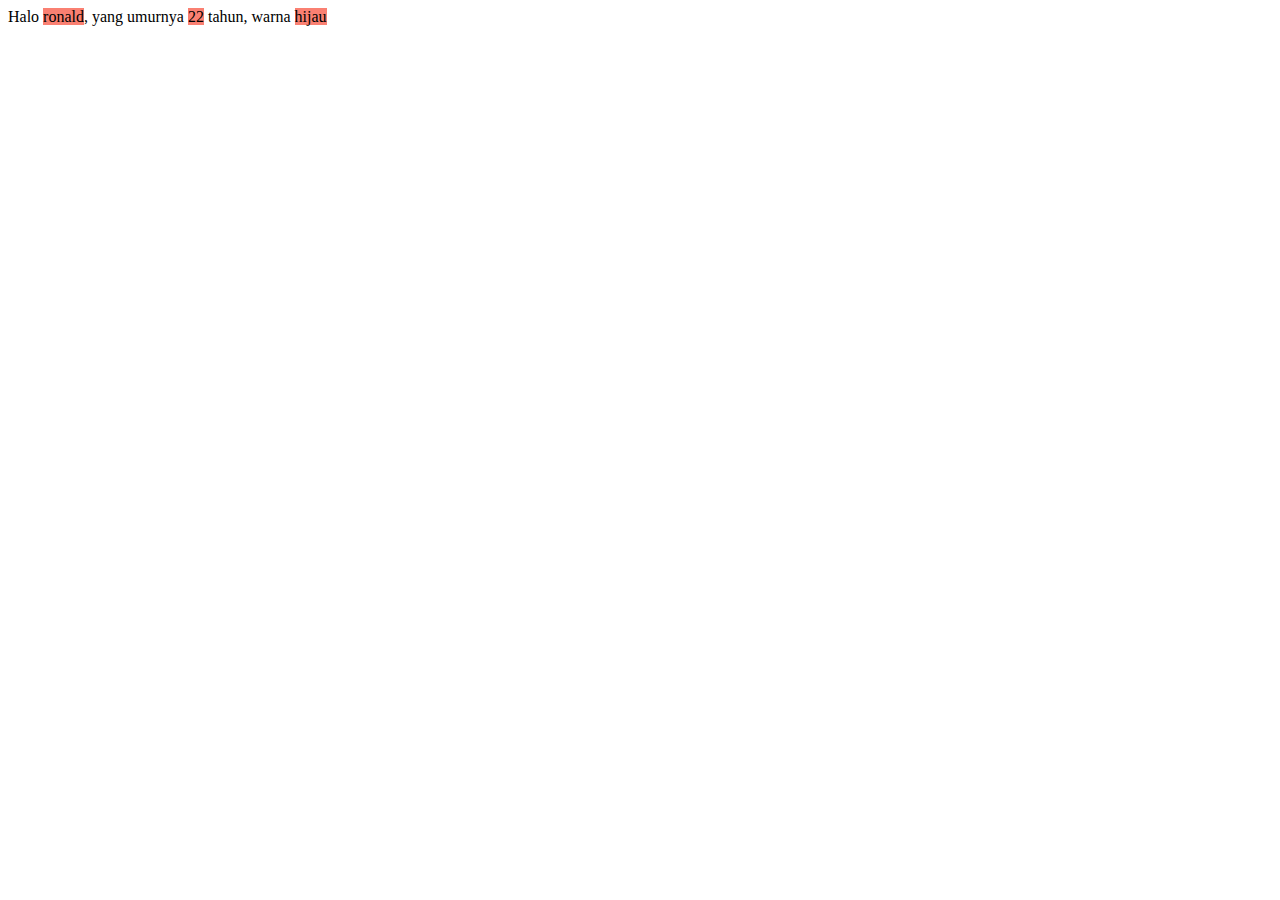
==== index.html @ 332f03c2 "latihan tagged template literal" ====
<!DOCTYPE html>
<html lang="en">
<head>
	<meta charset="UTF-8">
	<meta name="viewport" content="width=device-width, initial-scale=1.0">
	<title>JS Lanjutan</title>
	<!-- <link rel="stylesheet" href="style.css"> -->
	<style>
		.hl {background-color: salmon}
	</style>
</head>
<body>


<script src="taggedtemplate.js"></script>
</body>
</html>
---- style.css ----
* {
	margin: 0;
	padding: 0;
}

.box {
	width: 100px;
	height: 100px;
	border: 1px solid black;
	margin: 50px auto;
	transition: .3s width,
				.3s height .3s,
				.3s margin-top .3s,
				1s background-color;
}

.size {
	width: 150px;
	height: 150px;
	margin-top: 25px;
}

.caption {
	background-color: black;
}
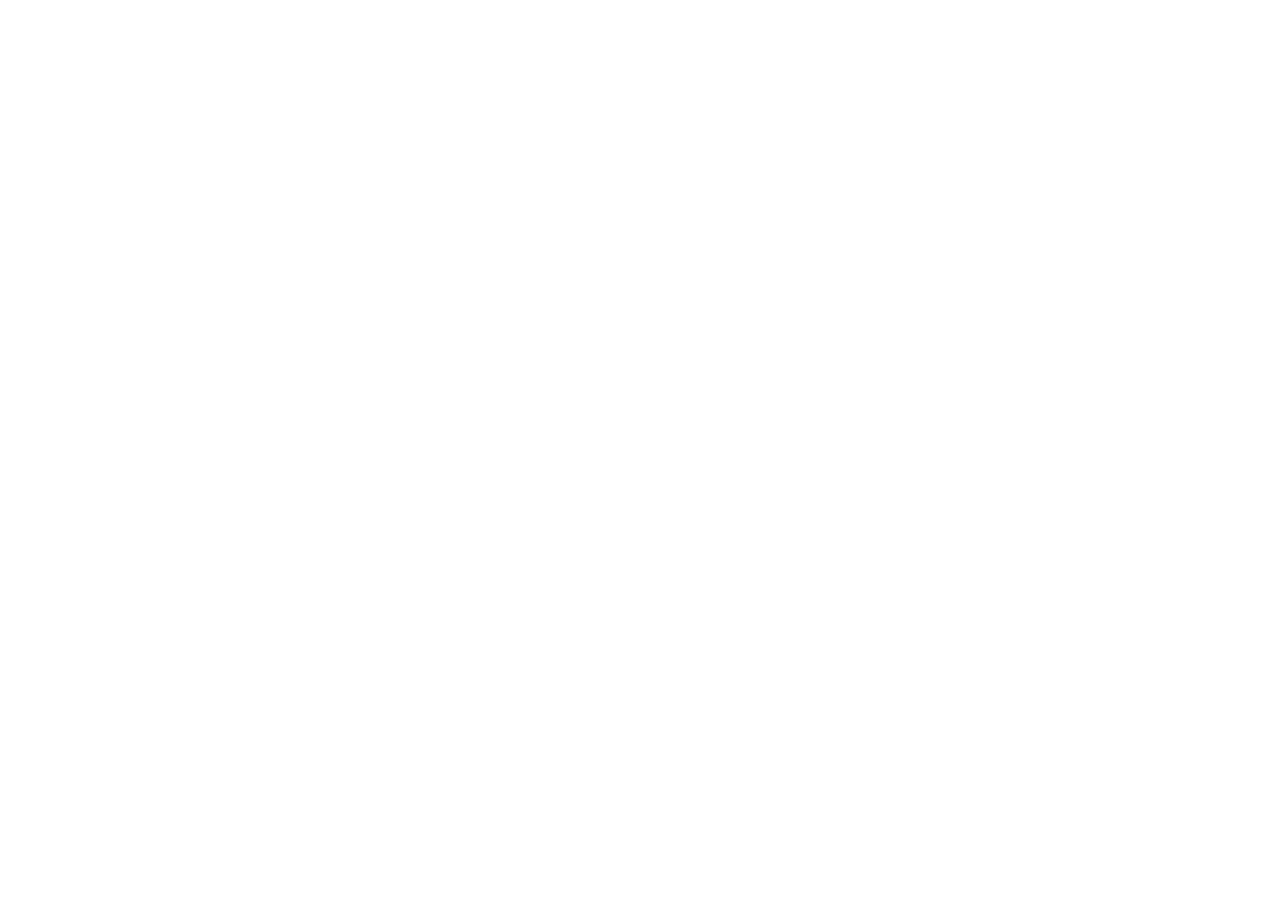
==== commit 3d0785b4: "latihan destructuring" ====
--- a/index.html
+++ b/index.html
@@ -12,6 +12,6 @@
 <body>
 
 
-<script src="taggedtemplate.js"></script>
+<script src="destructuring.js"></script>
 </body>
 </html>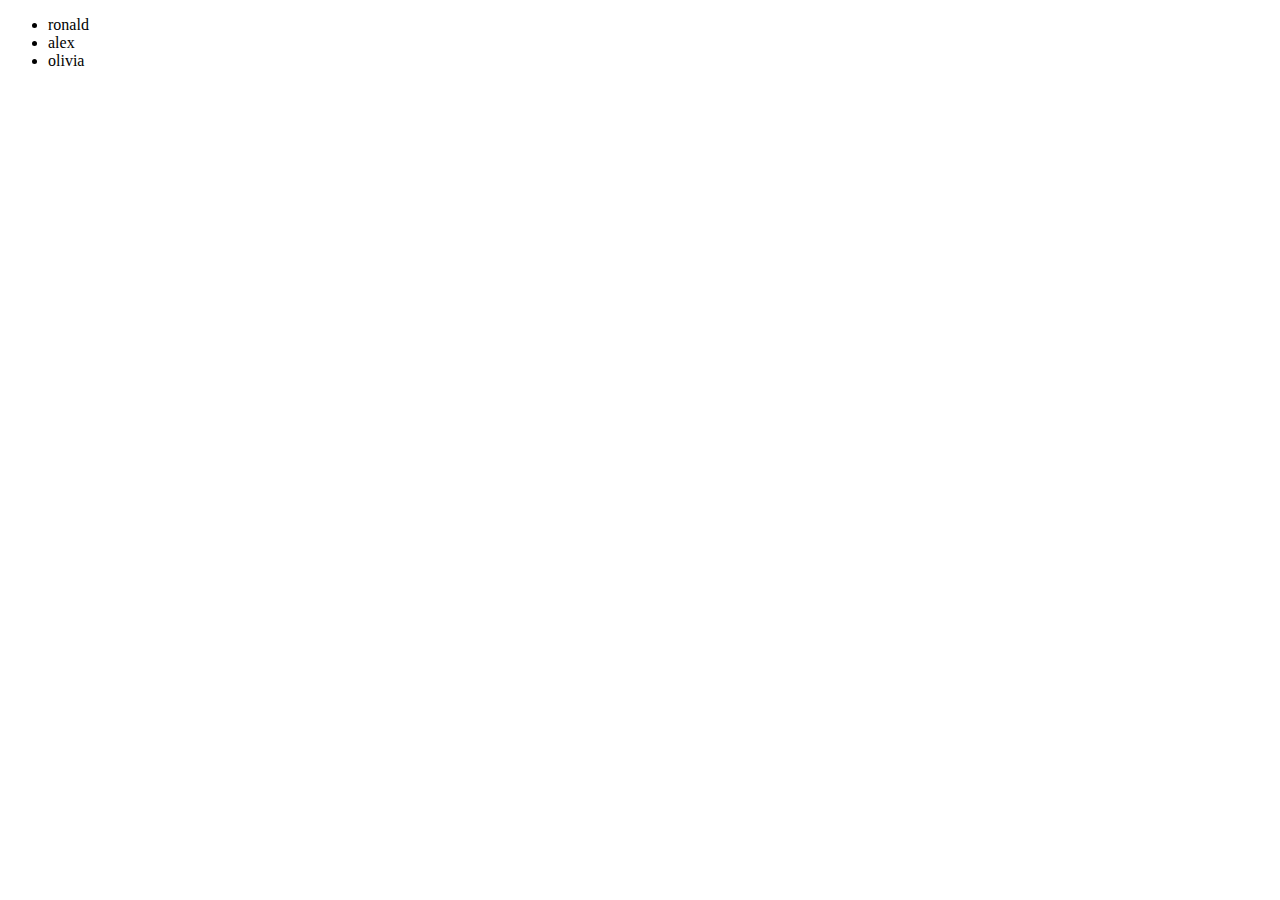
==== commit 22defe6c: "latihan for of/in, spread operator, rest parameter" ====
--- a/index.html
+++ b/index.html
@@ -5,13 +5,38 @@
 	<meta name="viewport" content="width=device-width, initial-scale=1.0">
 	<title>JS Lanjutan</title>
 	<!-- <link rel="stylesheet" href="style.css"> -->
-	<style>
+	<!-- <style>
 		.hl {background-color: salmon}
-	</style>
+
+		body {
+			background-color: lightblue;
+			text-align: center;
+		}
+
+		h1 span {
+			transition: .3s;
+			display: inline-block;
+		}
+
+		h1 span:hover {
+			transform: translateY(-10px) scale(1.2);
+		}
+
+		h1 {
+			font-size: 80px;
+		}
+	</style> -->
 </head>
 <body>
 
+<ul>
+	<li>ronald</li>
+	<li>alex</li>
+	<li>olivia</li>
+</ul>
 
-<script src="destructuring.js"></script>
+<!-- <h1 class="sapa">HALOOO</h1> -->
+
+<script src="restparam.js"></script>
 </body>
 </html>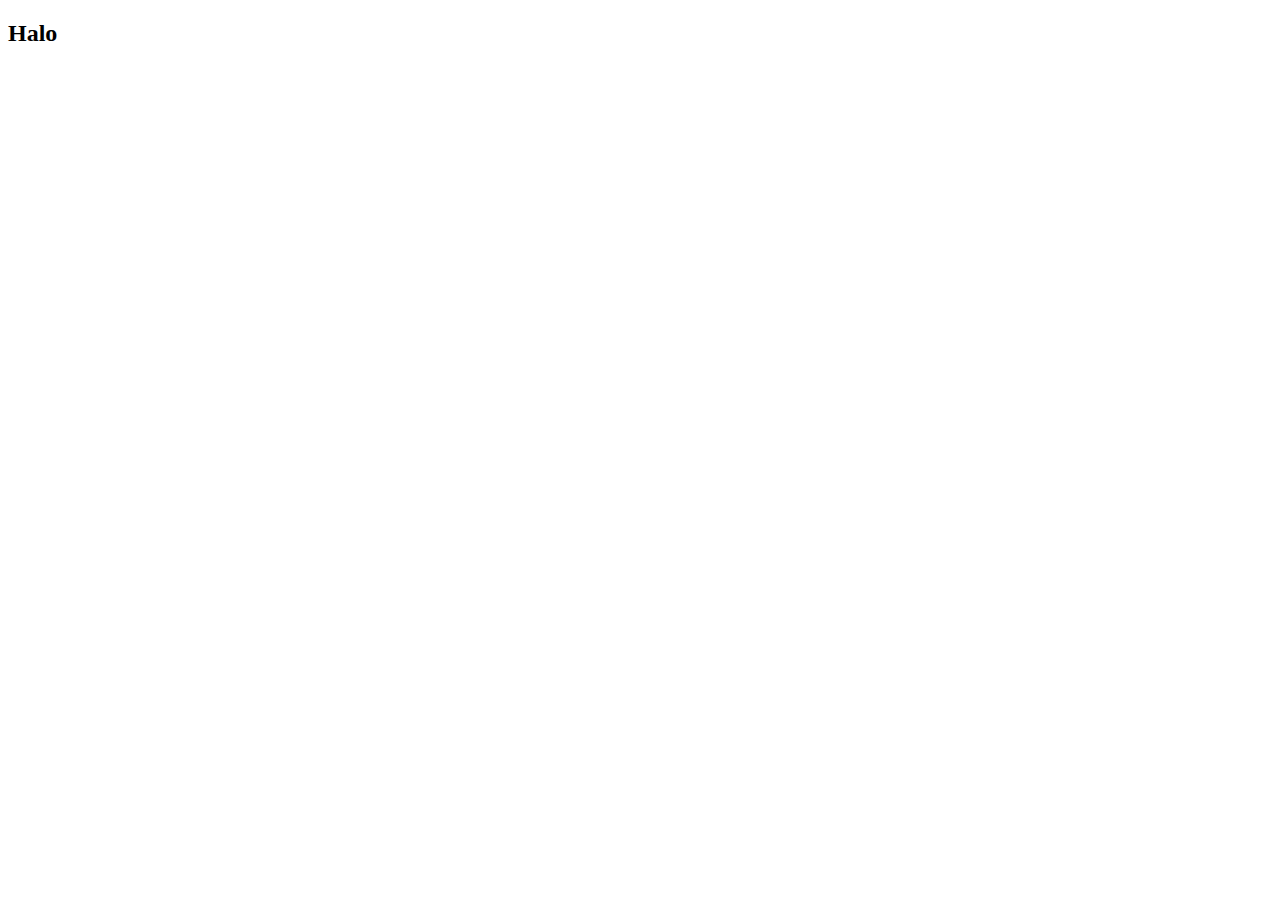
==== commit d22fd49b: "latihan js async" ====
--- a/index.html
+++ b/index.html
@@ -28,15 +28,15 @@
 	</style> -->
 </head>
 <body>
-
-<ul>
+<h2 id="header">Halo</h2>
+<!-- <ul>
 	<li>ronald</li>
 	<li>alex</li>
 	<li>olivia</li>
-</ul>
+</ul> -->
 
 <!-- <h1 class="sapa">HALOOO</h1> -->
 
-<script src="restparam.js"></script>
+<script src="script.js"></script>
 </body>
 </html>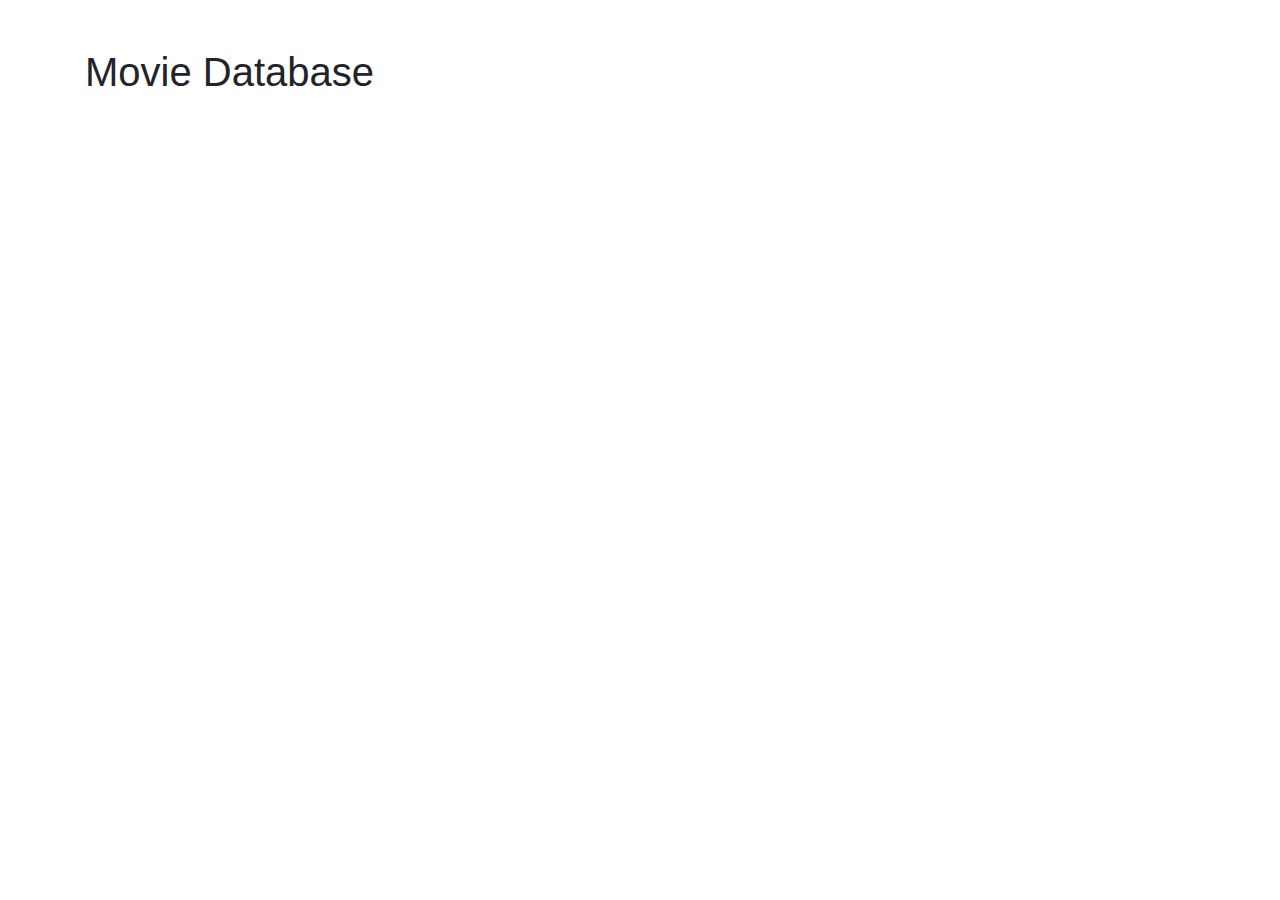
==== commit 09ea8f41: "latihan ajax" ====
--- a/index.html
+++ b/index.html
@@ -1,42 +1,44 @@
-<!DOCTYPE html>
+<!doctype html>
 <html lang="en">
-<head>
-	<meta charset="UTF-8">
-	<meta name="viewport" content="width=device-width, initial-scale=1.0">
-	<title>JS Lanjutan</title>
-	<!-- <link rel="stylesheet" href="style.css"> -->
-	<!-- <style>
-		.hl {background-color: salmon}
+  <head>
+    <!-- Required meta tags -->
+    <meta charset="utf-8">
+    <meta name="viewport" content="width=device-width, initial-scale=1, shrink-to-fit=no">
 
-		body {
-			background-color: lightblue;
-			text-align: center;
-		}
+    <!-- Bootstrap CSS -->
+    <link rel="stylesheet" href="https://cdn.jsdelivr.net/npm/bootstrap@4.4.1/dist/css/bootstrap.min.css" integrity="sha384-Vkoo8x4CGsO3+Hhxv8T/Q5PaXtkKtu6ug5TOeNV6gBiFeWPGFN9MuhOf23Q9Ifjh" crossorigin="anonymous">
 
-		h1 span {
-			transition: .3s;
-			display: inline-block;
-		}
+    <title>Movie Database</title>
+  </head>
+  <body>
+    
+    <div class="container">
+    	<div class="row mt-5">
+    		<div class="col">
+    			<h1>Movie Database</h1>
+    		</div>
+    	</div>
 
-		h1 span:hover {
-			transform: translateY(-10px) scale(1.2);
-		}
+    	<!-- <div class="row">
+    		<div class="col-md-4 my-3">
+    			<div class="card">
+					  <img src="" class="card-img-top">
+					  <div class="card-body">
+					    <h5 class="card-title">Harry Potter</h5>
+					    <h6 class="card-subtitle mb-2 text-muted">2006</h6>
+					    <a href="#" class="btn btn-primary">Show Details</a>
+					  </div>
+					</div>
+    		</div>
+    	</div>	 -->
 
-		h1 {
-			font-size: 80px;
-		}
-	</style> -->
-</head>
-<body>
-<h2 id="header">Halo</h2>
-<!-- <ul>
-	<li>ronald</li>
-	<li>alex</li>
-	<li>olivia</li>
-</ul> -->
+    </div>
 
-<!-- <h1 class="sapa">HALOOO</h1> -->
-
-<script src="script.js"></script>
-</body>
+    <!-- Optional JavaScript -->
+    <!-- jQuery first, then Popper.js, then Bootstrap JS -->
+    <script src="https://code.jquery.com/jquery-3.7.1.min.js" integrity="sha256-/JqT3SQfawRcv/BIHPThkBvs0OEvtFFmqPF/lYI/Cxo=" crossorigin="anonymous"></script>
+    <script src="https://cdn.jsdelivr.net/npm/popper.js@1.16.0/dist/umd/popper.min.js" integrity="sha384-Q6E9RHvbIyZFJoft+2mJbHaEWldlvI9IOYy5n3zV9zzTtmI3UksdQRVvoxMfooAo" crossorigin="anonymous"></script>
+    <script src="https://cdn.jsdelivr.net/npm/bootstrap@4.4.1/dist/js/bootstrap.min.js" integrity="sha384-wfSDF2E50Y2D1uUdj0O3uMBJnjuUD4Ih7YwaYd1iqfktj0Uod8GCExl3Og8ifwB6" crossorigin="anonymous"></script>
+    <script src="latihancallback.js"></script>
+  </body>
 </html>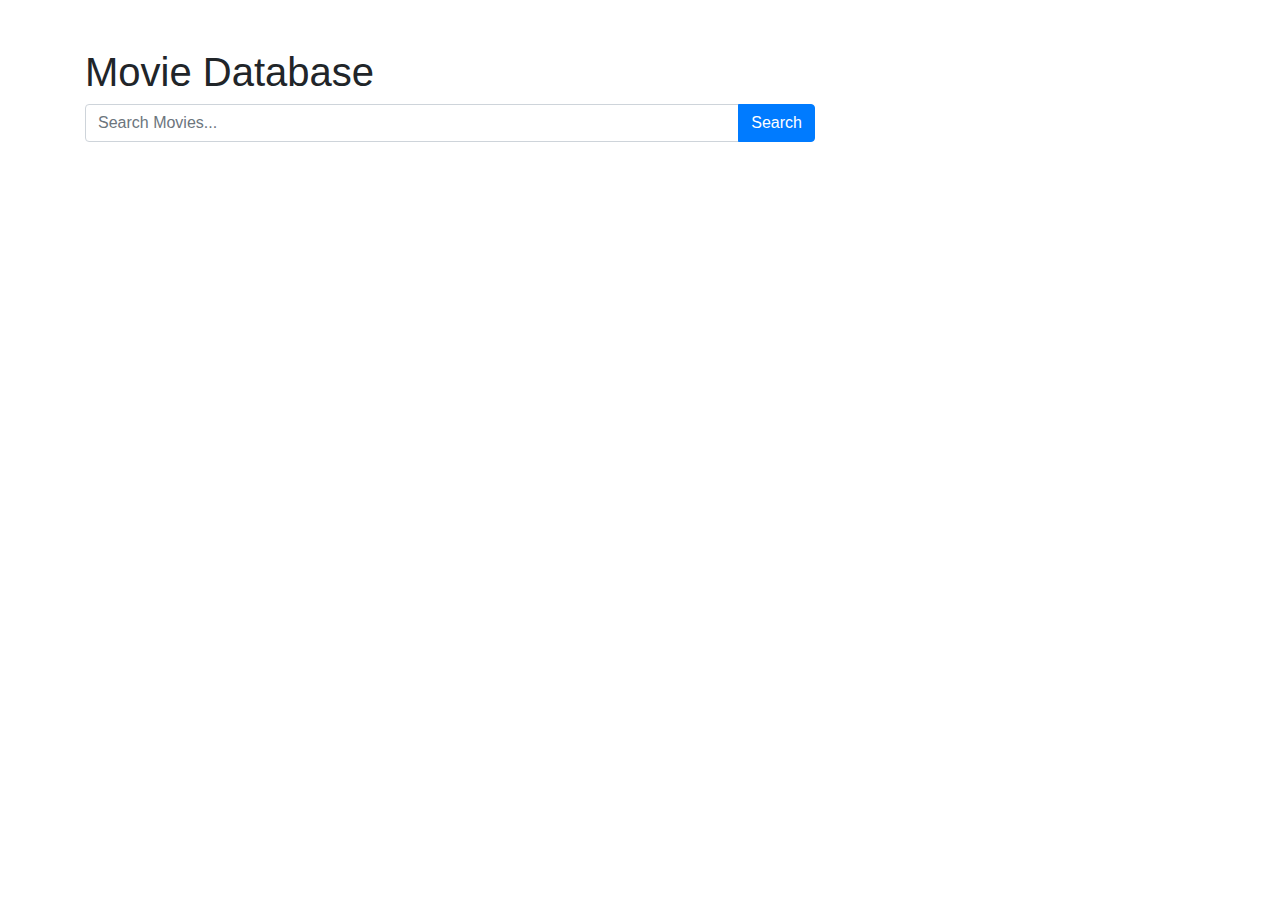
==== commit ab78a6fd: "latihan callback, api movie" ====
--- a/index.html
+++ b/index.html
@@ -19,8 +19,19 @@
     		</div>
     	</div>
 
-    	<!-- <div class="row">
-    		<div class="col-md-4 my-3">
+    	<div class="row">
+    		<div class="col-md-8">
+    			<div class="input-group mb-3">
+					  <input type="text" class="form-control input-keyword" placeholder="Search Movies...">
+					  <div class="input-group-append">
+					    <button class="btn btn-primary search-button" type="button" id="button-addon2">Search</button>
+					  </div>
+					</div>
+    		</div>
+    	</div>		
+
+    	<div class="row listMovies" id="listMovies">
+    		<!-- <div class="col-md-4 my-3">
     			<div class="card">
 					  <img src="" class="card-img-top">
 					  <div class="card-body">
@@ -29,11 +40,39 @@
 					    <a href="#" class="btn btn-primary">Show Details</a>
 					  </div>
 					</div>
-    		</div>
-    	</div>	 -->
+    		</div> -->
+    	</div>	
 
     </div>
 
+
+
+<!-- Awal modal -->
+<!-- Button trigger modal -->
+<!-- <button type="button" class="btn btn-primary" data-toggle="modal" data-target="#exampleModal">
+  Launch demo modal
+</button> -->
+
+<!-- Modal -->
+<div class="modal fade" id="detailMovieModal" tabindex="-1" role="dialog" aria-labelledby="detailMovieModalLabel" aria-hidden="true">
+  <div class="modal-dialog modal-dialog-centered modal-lg" role="document">
+    <div class="modal-content">
+      <div class="modal-header">
+        <h5 class="modal-title" id="detailMovieModalLabel">Modal title</h5>
+        <button type="button" class="close" data-dismiss="modal" aria-label="Close">
+          <span aria-hidden="true">&times;</span>
+        </button>
+      </div>
+      <div class="modal-body">
+      	
+      </div>
+      <div class="modal-footer">
+        <button type="button" class="btn btn-secondary" data-dismiss="modal">Close</button>
+      </div>
+    </div>
+  </div>
+</div>
+<!-- Akhir Modal -->
     <!-- Optional JavaScript -->
     <!-- jQuery first, then Popper.js, then Bootstrap JS -->
     <script src="https://code.jquery.com/jquery-3.7.1.min.js" integrity="sha256-/JqT3SQfawRcv/BIHPThkBvs0OEvtFFmqPF/lYI/Cxo=" crossorigin="anonymous"></script>
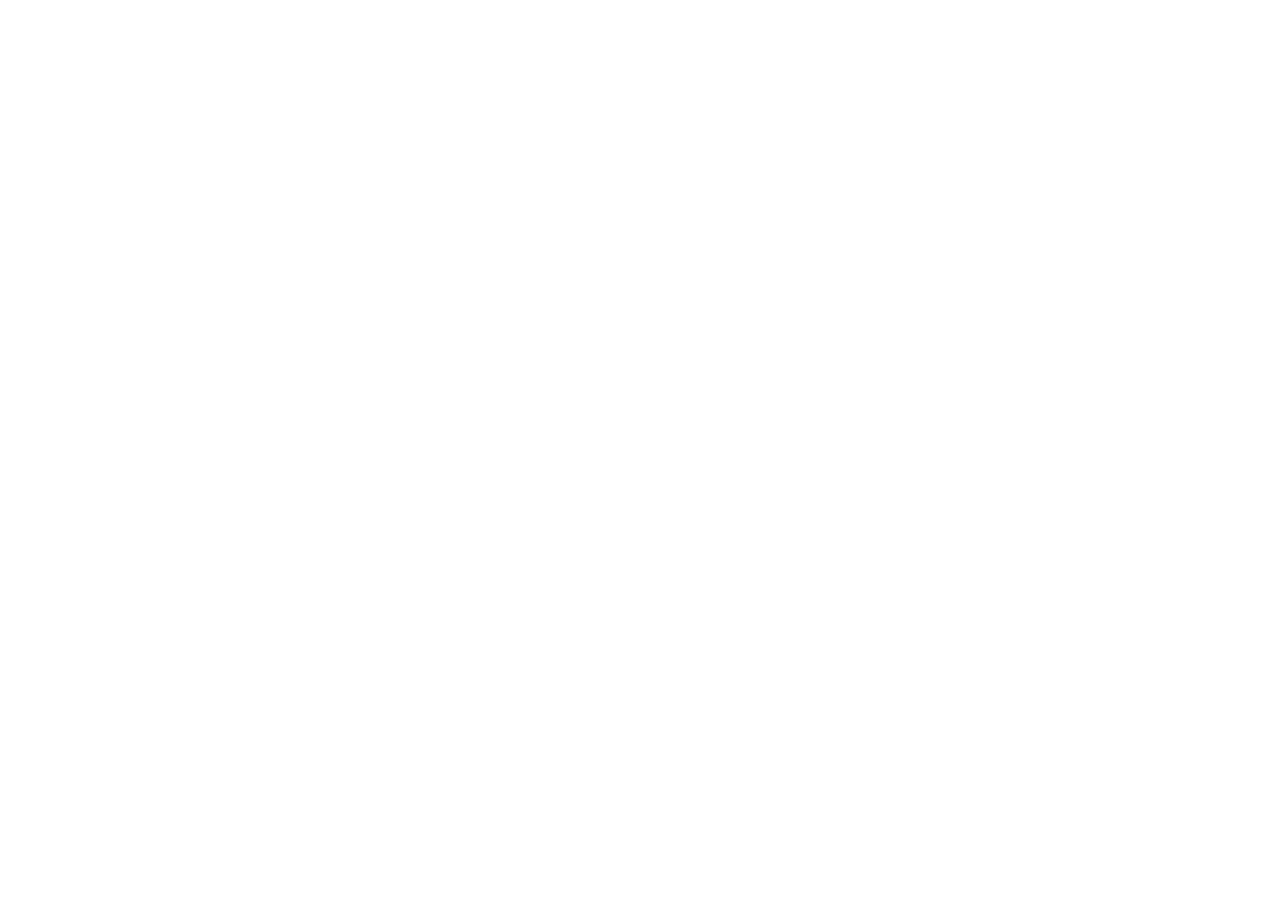
==== commit 8fedb8bd: "latihan fetch" ====
--- a/index.html
+++ b/index.html
@@ -1,83 +1,13 @@
-<!doctype html>
+<!DOCTYPE html>
 <html lang="en">
-  <head>
-    <!-- Required meta tags -->
-    <meta charset="utf-8">
-    <meta name="viewport" content="width=device-width, initial-scale=1, shrink-to-fit=no">
+<head>
+	<meta charset="UTF-8">
+	<meta name="viewport" content="width=device-width, initial-scale=1.0">
+	<title>JS Lanjutan</title>
+</head>
+<body>
+	
 
-    <!-- Bootstrap CSS -->
-    <link rel="stylesheet" href="https://cdn.jsdelivr.net/npm/bootstrap@4.4.1/dist/css/bootstrap.min.css" integrity="sha384-Vkoo8x4CGsO3+Hhxv8T/Q5PaXtkKtu6ug5TOeNV6gBiFeWPGFN9MuhOf23Q9Ifjh" crossorigin="anonymous">
-
-    <title>Movie Database</title>
-  </head>
-  <body>
-    
-    <div class="container">
-    	<div class="row mt-5">
-    		<div class="col">
-    			<h1>Movie Database</h1>
-    		</div>
-    	</div>
-
-    	<div class="row">
-    		<div class="col-md-8">
-    			<div class="input-group mb-3">
-					  <input type="text" class="form-control input-keyword" placeholder="Search Movies...">
-					  <div class="input-group-append">
-					    <button class="btn btn-primary search-button" type="button" id="button-addon2">Search</button>
-					  </div>
-					</div>
-    		</div>
-    	</div>		
-
-    	<div class="row listMovies" id="listMovies">
-    		<!-- <div class="col-md-4 my-3">
-    			<div class="card">
-					  <img src="" class="card-img-top">
-					  <div class="card-body">
-					    <h5 class="card-title">Harry Potter</h5>
-					    <h6 class="card-subtitle mb-2 text-muted">2006</h6>
-					    <a href="#" class="btn btn-primary">Show Details</a>
-					  </div>
-					</div>
-    		</div> -->
-    	</div>	
-
-    </div>
-
-
-
-<!-- Awal modal -->
-<!-- Button trigger modal -->
-<!-- <button type="button" class="btn btn-primary" data-toggle="modal" data-target="#exampleModal">
-  Launch demo modal
-</button> -->
-
-<!-- Modal -->
-<div class="modal fade" id="detailMovieModal" tabindex="-1" role="dialog" aria-labelledby="detailMovieModalLabel" aria-hidden="true">
-  <div class="modal-dialog modal-dialog-centered modal-lg" role="document">
-    <div class="modal-content">
-      <div class="modal-header">
-        <h5 class="modal-title" id="detailMovieModalLabel">Modal title</h5>
-        <button type="button" class="close" data-dismiss="modal" aria-label="Close">
-          <span aria-hidden="true">&times;</span>
-        </button>
-      </div>
-      <div class="modal-body">
-      	
-      </div>
-      <div class="modal-footer">
-        <button type="button" class="btn btn-secondary" data-dismiss="modal">Close</button>
-      </div>
-    </div>
-  </div>
-</div>
-<!-- Akhir Modal -->
-    <!-- Optional JavaScript -->
-    <!-- jQuery first, then Popper.js, then Bootstrap JS -->
-    <script src="https://code.jquery.com/jquery-3.7.1.min.js" integrity="sha256-/JqT3SQfawRcv/BIHPThkBvs0OEvtFFmqPF/lYI/Cxo=" crossorigin="anonymous"></script>
-    <script src="https://cdn.jsdelivr.net/npm/popper.js@1.16.0/dist/umd/popper.min.js" integrity="sha384-Q6E9RHvbIyZFJoft+2mJbHaEWldlvI9IOYy5n3zV9zzTtmI3UksdQRVvoxMfooAo" crossorigin="anonymous"></script>
-    <script src="https://cdn.jsdelivr.net/npm/bootstrap@4.4.1/dist/js/bootstrap.min.js" integrity="sha384-wfSDF2E50Y2D1uUdj0O3uMBJnjuUD4Ih7YwaYd1iqfktj0Uod8GCExl3Og8ifwB6" crossorigin="anonymous"></script>
-    <script src="latihancallback.js"></script>
-  </body>
+<script src="promise.js"></script>	
+</body>
 </html>